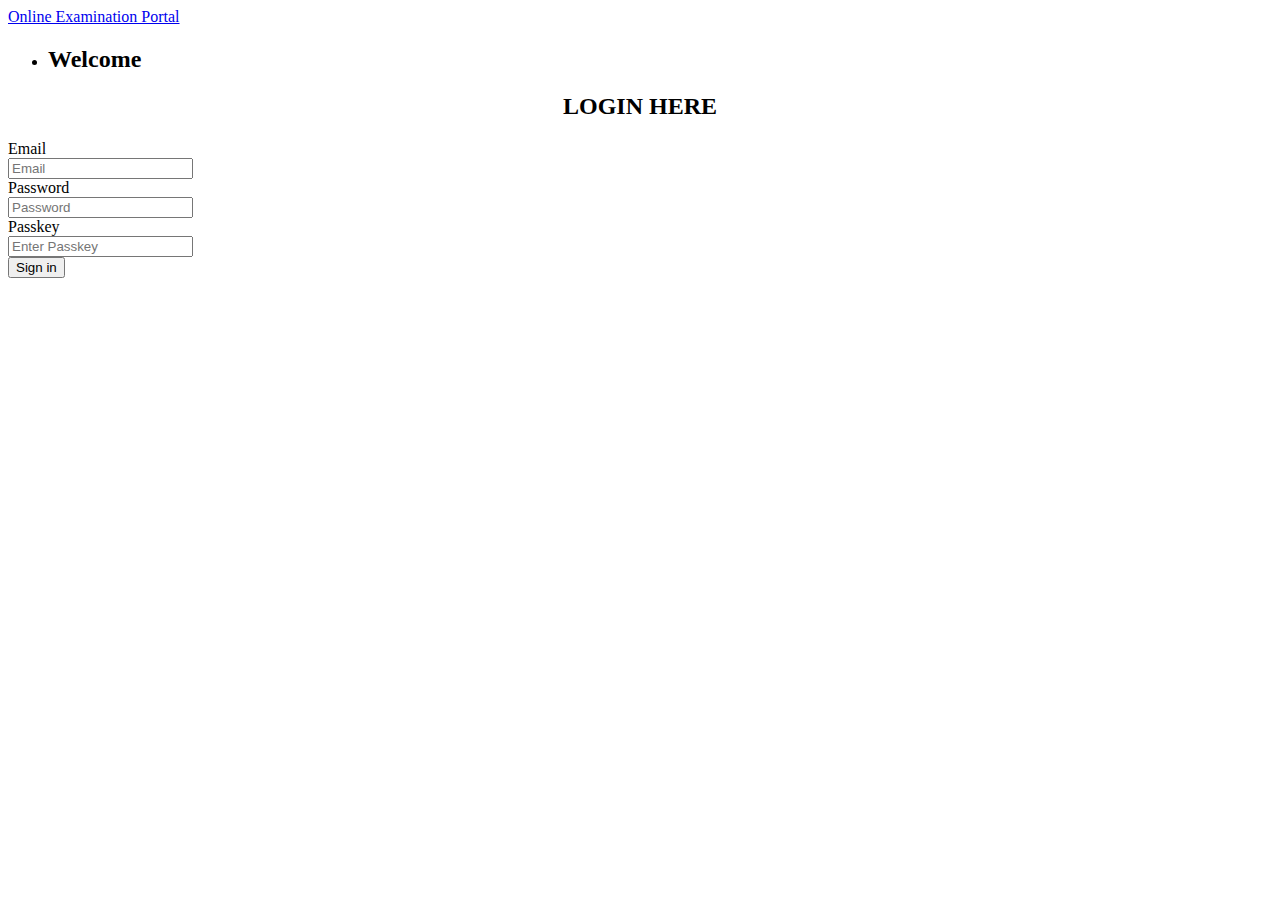
==== login1.html @ 2cde2056 "file replace" ====
<!DOCTYPE html>
<!--[if lt IE 7]>      <html class="no-js lt-ie9 lt-ie8 lt-ie7"> <![endif]-->
<!--[if IE 7]>         <html class="no-js lt-ie9 lt-ie8"> <![endif]-->
<!--[if IE 8]>         <html class="no-js lt-ie9"> <![endif]-->
<!--[if gt IE 8]><!--> <html class="no-js"> <!--<![endif]-->
	<head>
	<meta charset="utf-8">
	<meta http-equiv="X-UA-Compatible" content="IE=edge">
	<title>Login</title>
	<meta name="viewport" content="width=device-width, initial-scale=1">
	<meta name="description" content="Free HTML5 Template by FreeHTML5.CO" />
	<meta name="keywords" content="free html5, free template, free bootstrap, html5, css3, mobile first, responsive" />
	<meta name="author" content="FreeHTML5.cO" />

  <!-- 
	//////////////////////////////////////////////////////

	FREE HTML5 TEMPLATE 
	DESIGNED & DEVELOPED by FREEHTML5.CO
		
	Website: 		http://freehtml5.co/
	Email: 			info@freehtml5.co
	Twitter: 		http://twitter.com/fh5co
	Facebook: 		https://www.facebook.com/fh5co

	//////////////////////////////////////////////////////
	 -->

  	<!-- Facebook and Twitter integration -->
	<meta property="og:title" content=""/>
	<meta property="og:image" content=""/>
	<meta property="og:url" content=""/>
	<meta property="og:site_name" content=""/>
	<meta property="og:description" content=""/>
	<meta name="twitter:title" content="" />
	<meta name="twitter:image" content="" />
	<meta name="twitter:url" content="" />
	<meta name="twitter:card" content="" />

	<!-- Place favicon.ico and apple-touch-icon.png in the root directory -->
	<link rel="shortcut icon" href="favicon.ico">

	<link href="https://fonts.googleapis.com/css?family=Open+Sans:400,700|Prata" rel="stylesheet">
	
	<!-- Animate.css -->
	<link rel="stylesheet" href="css/animate.css">
	<!-- Icomoon Icon Fonts-->
	<link rel="stylesheet" href="css/icomoon.css">
	<!-- Simple Line Icons -->
	<link rel="stylesheet" href="css/simple-line-icons.css">
	<!-- Bootstrap  -->
	<link rel="stylesheet" href="css/bootstrap.css">
	<!-- Owl Carousel  -->
	<link rel="stylesheet" href="css/owl.carousel.min.css">
	<link rel="stylesheet" href="css/owl.theme.default.min.css">
	<!-- Style -->
	<link rel="stylesheet" href="css/style.css">


	<!-- Modernizr JS -->
	<script src="js/modernizr-2.6.2.min.js"></script>
	<!-- FOR IE9 below -->
	<!--[if lt IE 9]>
	<script src="js/respond.min.js"></script>
	<![endif]-->

	</head>
	<body>
		<header role="banner" id="fh5co-header">
			
			<nav class="navbar navbar-default">
				<div class="container">
					<div class="navbar-header">
						<!-- Mobile Toggle Menu Button -->
						<a href="#" class="js-fh5co-nav-toggle fh5co-nav-toggle" data-toggle="collapse" data-target="#navbar" aria-expanded="false" aria-controls="navbar"><i></i></a>
						<a class="navbar-brand" href="index.html"><span>Online Examination Portal</span></a> 
					</div>
					<div id="navbar" class="navbar-collapse collapse">
						<ul class="nav navbar-nav navbar-right">
							<li><h2><span>Welcome</span></h2></li>
						</ul>
					</div>
				</div>

			</nav>
		</header>
		<div id="login" class="container">
			<form class="form-horizontal" action="login1.php" method="POST">
				<h2 align="center">LOGIN HERE</h2>
			  <div class="form-group">
			    <label for="inputEmail3" class="col-sm-2 control-label">Email</label>
			    <div class="col-sm-10">
			      <input type="email" class="form-control" id="email" name="email" placeholder="Email">
			    </div>
			  </div>
			  <div class="form-group">
			    <label for="inputPassword3" class="col-sm-2 control-label">Password</label>
			    <div class="col-sm-10">
			      <input type="password" class="form-control" id="password" name="password" placeholder="Password">
			    </div>
			  </div>
			  <div class="form-group">
			    <label for="inputEmail3" class="col-sm-2 control-label">Passkey</label>
			    <div class="col-sm-10">
			      <input type="number" class="form-control" id="Passkey" name="Passkey" placeholder="Enter Passkey">
			    </div>
			  </div>
			  <div class="form-group">
			    <div class="col-sm-offset-2 col-sm-10">
			      <button type="submit" class="btn btn-default" name="login1">Sign in</button>
			    </div>
			  </div>
			</form>
		</div>
	</body>
</html>
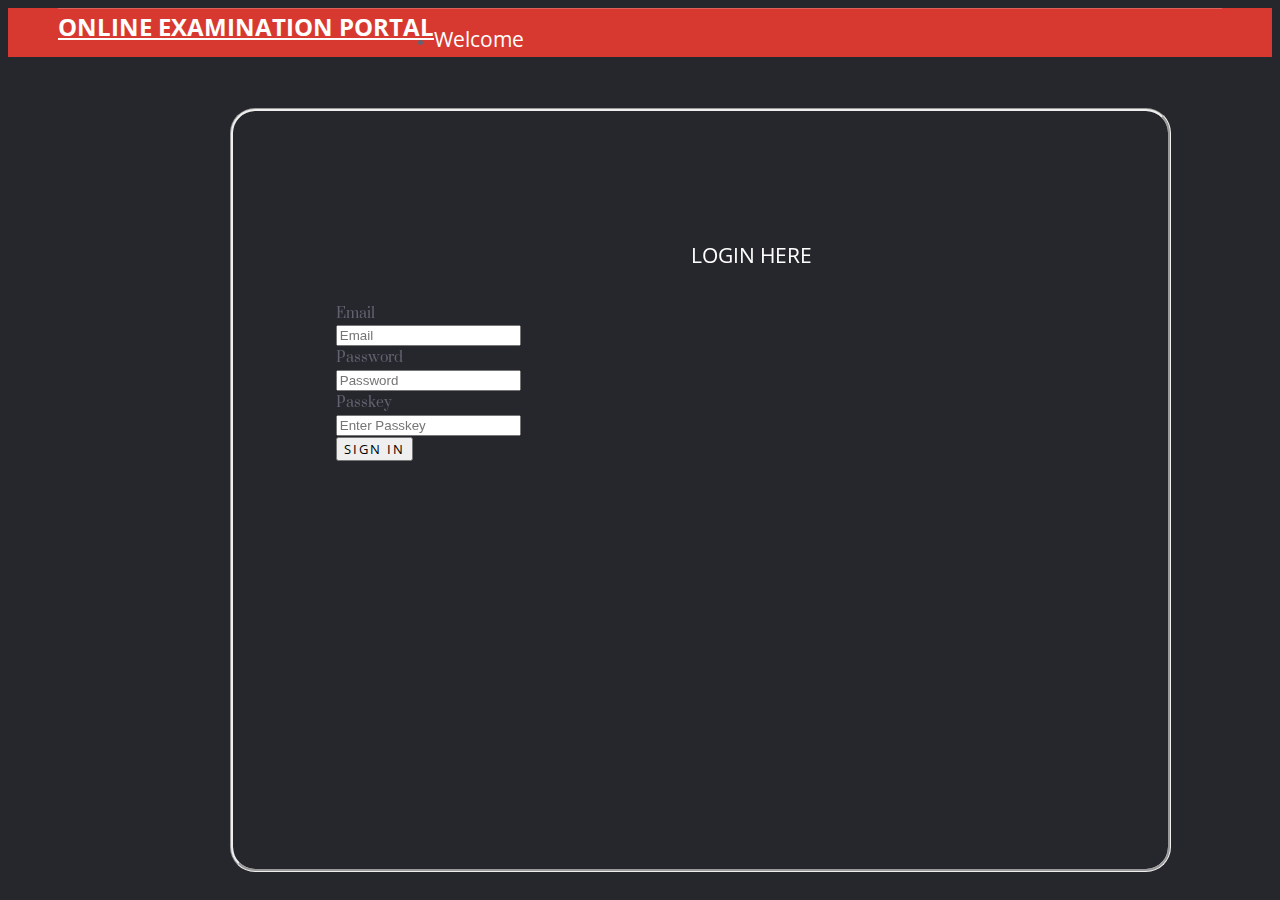
==== commit a08586fa: "Merge remote-tracking branch 'origin/master'" ====
--- a/login1.html
+++ b/login1.html
@@ -1,3 +1,4 @@
+
 <!DOCTYPE html>
 <!--[if lt IE 7]>      <html class="no-js lt-ie9 lt-ie8 lt-ie7"> <![endif]-->
 <!--[if IE 7]>         <html class="no-js lt-ie9 lt-ie8"> <![endif]-->
--- a/css/style.css
+++ b/css/style.css
@@ -0,0 +1,1300 @@
+@font-face {
+  font-family: 'icomoon';
+  src: url("../fonts/icomoon/icomoon.eot?srf3rx");
+  src: url("../fonts/icomoon/icomoon.eot?srf3rx#iefix") format("embedded-opentype"), url("../fonts/icomoon/icomoon.ttf?srf3rx") format("truetype"), url("../fonts/icomoon/icomoon.woff?srf3rx") format("woff"), url("../fonts/icomoon/icomoon.svg?srf3rx#icomoon") format("svg");
+  font-weight: normal;
+  font-style: normal;
+}
+/* =======================================================
+*
+* 	Template Style 
+*	Edit this section
+*
+* ======================================================= */
+body {
+  font-family: "Prata", serif;
+  font-weight: 300;
+  font-size: 14px;
+  line-height: 1.6;
+  color: #616370;
+  background: #26272c;
+  height: 100%;
+  position: relative;
+}
+
+a {
+  color: #d73930;
+  -webkit-transition: 0.5s;
+  -o-transition: 0.5s;
+  transition: 0.5s;
+}
+a:hover, a:active, a:focus {
+  color: #d73930;
+  outline: none;
+}
+
+p {
+  margin-bottom: 1.5em;
+}
+
+h1, h2, h3, h4, h5, h6 {
+  color: #fff;
+  font-family: "Open Sans", Arial, sans-serif;
+  font-weight: 400;
+  margin: 0 0 30px 0;
+}
+
+::-webkit-selection {
+  color: #fff;
+  background: #d73930;
+}
+
+::-moz-selection {
+  color: #fff;
+  background: #d73930;
+}
+
+::selection {
+  color: #fff;
+  background: #d73930;
+}
+
+#fh5co-header {
+  position: absolute;
+  z-index: 99;
+  width: 100%;
+  opacity: 1;
+  top: 0;
+}
+#fh5co-header .navbar {
+  padding-bottom: 0;
+  margin-bottom: 0;
+}
+#fh5co-header #navbar.navbar-collapse {
+  border-top: 1px solid rgba(255, 255, 255, 0.2);
+}
+#fh5co-header #navbar .navbar-right {
+  margin-right: 0;
+}
+@media screen and (max-width: 992px) {
+  #fh5co-header #navbar .navbar-right {
+    margin-right: -15px;
+  }
+}
+#fh5co-header #navbar li a {
+  font-family: "Open Sans", Arial, sans-serif;
+  color: rgba(255, 255, 255, 0.5);
+  position: relative;
+  font-size: 16px;
+  font-weight: 400;
+}
+@media screen and (max-width: 992px) {
+  #fh5co-header #navbar li a {
+    padding-left: 10px !important;
+    padding-right: 10px !important;
+  }
+}
+#fh5co-header #navbar li a span {
+  position: relative;
+  display: block;
+  padding-bottom: 2px;
+}
+#fh5co-header #navbar li a span:before {
+  content: "";
+  position: absolute;
+  width: 100%;
+  height: 2px;
+  bottom: 0;
+  left: 0;
+  background-color: rgba(255, 255, 255, 0.5);
+  visibility: hidden;
+  -webkit-transform: scaleX(0);
+  -moz-transform: scaleX(0);
+  -ms-transform: scaleX(0);
+  -o-transform: scaleX(0);
+  transform: scaleX(0);
+  -webkit-transition: all 0.3s ease-in-out 0s;
+  -moz-transition: all 0.3s ease-in-out 0s;
+  -ms-transition: all 0.3s ease-in-out 0s;
+  -o-transition: all 0.3s ease-in-out 0s;
+  transition: all 0.3s ease-in-out 0s;
+}
+#fh5co-header #navbar li a:hover {
+  color: #fff;
+}
+#fh5co-header #navbar li a:hover span:before {
+  visibility: visible;
+  -webkit-transform: scaleX(1);
+  -moz-transform: scaleX(1);
+  -ms-transform: scaleX(1);
+  -o-transform: scaleX(1);
+  transform: scaleX(1);
+}
+@media screen and (max-width: 480px) {
+  #fh5co-header #navbar li a:hover span:before {
+    display: none;
+  }
+}
+#fh5co-header #navbar li.active a {
+  background: transparent;
+  background: none;
+  color: #fff;
+}
+@media screen and (max-width: 480px) {
+  #fh5co-header #navbar li.active a {
+    color: #fff;
+  }
+}
+#fh5co-header #navbar li.active a span:before {
+  visibility: visible;
+  -webkit-transform: scaleX(1);
+  transform: scaleX(1);
+  background-color: #fff;
+}
+@media screen and (max-width: 480px) {
+  #fh5co-header #navbar li.active a span:before {
+    background-color: transparent;
+  }
+}
+#fh5co-header #navbar li.call-to-action {
+  margin-left: 10px;
+}
+#fh5co-header #navbar li.call-to-action a {
+  border: none;
+  padding: 2px 20px 2px 20px;
+  margin: 12px 0 0 0px;
+  line-height: 1.5;
+  background-color: #d73930;
+  border: 2px solid rgba(255, 255, 255, 0.1);
+  color: #fff;
+  -webkit-border-radius: 30px;
+  -moz-border-radius: 30px;
+  -ms-border-radius: 30px;
+  border-radius: 30px;
+}
+#fh5co-header #navbar li.call-to-action a:hover {
+  border: 2px solid rgba(255, 255, 255, 0.3);
+  color: #fff;
+}
+#fh5co-header #navbar li.call-to-action a span:before {
+  background-color: transparent;
+}
+#fh5co-header .navbar-brand {
+  float: left;
+  display: block;
+  font-size: 24px;
+  font-weight: 700;
+  padding-left: 0;
+  color: #fff;
+  text-transform: uppercase;
+  font-family: "Open Sans", Arial, sans-serif;
+}
+@media screen and (max-width: 992px) {
+  #fh5co-header .navbar-brand {
+    padding-left: 10px !important;
+    padding-right: 0 !important;
+  }
+}
+#fh5co-header.navbar-fixed-top {
+  position: fixed !important;
+  background: #fff;
+  -webkit-box-shadow: 0 2px 4px 0 rgba(0, 0, 0, 0.3);
+  -moz-box-shadow: 0 2px 4px 0 rgba(0, 0, 0, 0.3);
+  -ms-box-shadow: 0 2px 4px 0 rgba(0, 0, 0, 0.3);
+  box-shadow: 0 2px 4px 0 rgba(0, 0, 0, 0.3);
+  margin-top: 0px;
+  top: 0;
+}
+#fh5co-header.navbar-fixed-top #navbar li a {
+  color: rgba(255, 255, 255, 0.5) !important;
+  -webkit-transition: 0.3s;
+  -o-transition: 0.3s;
+  transition: 0.3s;
+}
+#fh5co-header.navbar-fixed-top #navbar li a:hover {
+  color: #d73930;
+}
+#fh5co-header.navbar-fixed-top #navbar li.active a {
+  color: #fff !important;
+}
+@media screen and (max-width: 768px) {
+  #fh5co-header.navbar-fixed-top #navbar li.active a {
+    color: #d73930 !important;
+  }
+}
+#fh5co-header.navbar-fixed-top #navbar li.active a span:before {
+  visibility: visible;
+  -webkit-transform: scaleX(1);
+  transform: scaleX(1);
+  background-color: #fff;
+}
+@media screen and (max-width: 768px) {
+  #fh5co-header.navbar-fixed-top #navbar li.active a span:before {
+    background-color: transparent;
+  }
+}
+#fh5co-header.navbar-fixed-top #navbar li.call-to-action a {
+  -webkit-border-radius: 30px;
+  -moz-border-radius: 30px;
+  -ms-border-radius: 30px;
+  border-radius: 30px;
+}
+#fh5co-header.navbar-fixed-top #navbar li.call-to-action a:hover {
+  background-color: #d73930;
+  color: #fff !important;
+}
+#fh5co-header.navbar-fixed-top #navbar li.call-to-action a span:before {
+  background-color: transparent;
+}
+#fh5co-header .navbar-default {
+  border: transparent;
+  background: #1a1b1e;
+  background: #d73930;
+  margin: 0;
+  padding-left: 50px;
+  padding-right: 50px;
+  -webkit-border-radius: 0px;
+  -moz-border-radius: 0px;
+  -ms-border-radius: 0px;
+  border-radius: 0px;
+}
+@media screen and (max-width: 768px) {
+  #fh5co-header .navbar-default {
+    margin-top: 0px;
+    padding-right: 0px;
+    padding-left: 0px;
+  }
+}
+#fh5co-header .navbar-default .brand-slogan {
+  margin: 28px 0 0 15px;
+  float: left;
+  letter-spacing: 2px;
+  color: #adadad;
+}
+#fh5co-header .navbar-default .brand-slogan em {
+  color: #d73930;
+  font-style: normal;
+}
+
+.lead {
+  font-size: 18px;
+}
+
+img {
+  margin-bottom: 40px;
+}
+
+.img-shadow {
+  -webkit-box-shadow: 0px 3px 6px -1px rgba(0, 0, 0, 0.19);
+  -moz-box-shadow: 0px 3px 6px -1px rgba(0, 0, 0, 0.19);
+  -ms-box-shadow: 0px 3px 6px -1px rgba(0, 0, 0, 0.19);
+  -o-box-shadow: 0px 3px 6px -1px rgba(0, 0, 0, 0.19);
+  box-shadow: 0px 3px 6px -1px rgba(0, 0, 0, 0.19);
+}
+
+#fh5co-home {
+  background-color: transparent;
+  background-size: cover;
+  background-attachment: fixed;
+  position: relative;
+  width: 100%;
+  color: #fff;
+}
+#fh5co-home h2 {
+  font-family: "Prata", serif;
+  font-size: 16px !important;
+  color: rgba(255, 255, 255, 0.3) !important;
+}
+#fh5co-home a {
+  color: rgba(255, 255, 255, 0.8) !important;
+  text-decoration: underline;
+}
+#fh5co-home a:hover {
+  color: #fff;
+  text-decoration: none;
+}
+#fh5co-home .overlay {
+  position: absolute;
+  top: 0;
+  bottom: 0;
+  left: 0;
+  right: 0;
+  z-index: 2;
+  width: 100%;
+  background: rgba(38, 39, 44, 0.9);
+}
+#fh5co-home, #fh5co-home .text-wrap {
+  height: 650px;
+}
+#fh5co-home .text-wrap {
+  display: table;
+  width: 100%;
+  position: relative;
+  z-index: 4;
+}
+#fh5co-home .text-inner {
+  display: table-cell;
+  vertical-align: middle;
+  text-align: center;
+}
+#fh5co-home .text-inner h1 {
+  font-size: 38px;
+  text-transform: uppercase;
+  color: white;
+  margin: 0 0 20px 0;
+  font-weight: 400;
+}
+#fh5co-home .text-inner h2 {
+  font-size: 20px;
+  line-height: 30px;
+  font-weight: 300;
+  color: rgba(255, 255, 255, 0.8);
+  margin: 0 0 60px 0;
+}
+#fh5co-home .text-inner .call-to-action {
+  display: block;
+  width: 100%;
+}
+#fh5co-home .text-inner .call-to-action a {
+  width: 230px;
+  display: inline-block;
+  font-size: 20px;
+  padding: 15px 0;
+  -webkit-border-radius: 4px;
+  -moz-border-radius: 4px;
+  -ms-border-radius: 4px;
+  border-radius: 4px;
+  margin-right: 10px;
+  font-family: "Open Sans", Arial, sans-serif;
+  -webkit-box-shadow: 0px 3px 6px -1px rgba(0, 0, 0, 0.19);
+  -moz-box-shadow: 0px 3px 6px -1px rgba(0, 0, 0, 0.19);
+  -ms-box-shadow: 0px 3px 6px -1px rgba(0, 0, 0, 0.19);
+  -o-box-shadow: 0px 3px 6px -1px rgba(0, 0, 0, 0.19);
+  box-shadow: 0px 3px 6px -1px rgba(0, 0, 0, 0.19);
+}
+#fh5co-home .text-inner .call-to-action a.demo {
+  border: 2px solid #fff;
+  text-decoration: none !important;
+}
+@media screen and (max-width: 768px) {
+  #fh5co-home .text-inner .call-to-action a.demo {
+    margin-bottom: 20px;
+  }
+}
+#fh5co-home .text-inner .call-to-action a.demo:hover {
+  background: rgba(255, 255, 255, 0.2);
+}
+#fh5co-home .text-inner .call-to-action a.download {
+  border: 2px solid #d73930;
+  background: #d73930;
+  text-decoration: none !important;
+}
+
+#fh5co-services, #fh5co-testimony, #fh5co-about, #fh5co-explore, #fh5co-faq, #fh5co-team, #fh5co-trusted, #fh5co-footer {
+  padding: 5em 0;
+}
+@media screen and (max-width: 768px) {
+  #fh5co-services, #fh5co-testimony, #fh5co-about, #fh5co-explore, #fh5co-faq, #fh5co-team, #fh5co-trusted, #fh5co-footer {
+    padding: 2em 0;
+  }
+}
+
+#fh5co-about {
+  padding: 2em 0;
+}
+@media screen and (max-width: 768px) {
+  #fh5co-about {
+    padding: 2em 0;
+  }
+}
+
+.fh5co-explore {
+  padding-bottom: 40px;
+}
+
+.fh5co-explore-bg-color {
+  width: 100%;
+  background: #1a1b1e;
+  padding: 7em 0;
+  margin-bottom: 0;
+}
+
+.mt {
+  margin-top: 0px;
+  margin-bottom: 80px;
+}
+.mt h4 {
+  position: relative;
+  padding-left: 40px;
+  font-size: 20px;
+}
+.mt h4 i {
+  position: absolute;
+  left: 0;
+  top: 0;
+  color: #eb212e;
+}
+.mt > div {
+  margin-bottom: 40px;
+}
+.mt .list-nav {
+  margin: 50px 0 0 0;
+  padding: 0;
+}
+.mt .list-nav li {
+  list-style: none;
+  margin: 0;
+  padding: 0;
+  font-size: 14px;
+  padding-left: 30px;
+  margin-bottom: 10px;
+  position: relative;
+}
+.mt .list-nav li i {
+  position: absolute;
+  left: 0;
+  top: 0;
+  font-size: 18px;
+  color: #eb212e;
+}
+
+.list-nav {
+  margin: 30px 0 30px 0;
+  padding: 0;
+}
+.list-nav li {
+  list-style: none;
+  margin: 0;
+  padding: 0;
+  font-size: 14px;
+  padding-left: 30px;
+  margin-bottom: 10px;
+  position: relative;
+}
+.list-nav li i {
+  position: absolute;
+  left: 0;
+  top: 0;
+  font-size: 18px;
+  color: #eb212e;
+}
+
+#fh5co-testimony {
+  background: #1a1b1e;
+  padding: 7em 0;
+}
+@media screen and (max-width: 768px) {
+  #fh5co-testimony {
+    padding: 3em 0;
+  }
+}
+#fh5co-testimony .wrap-testimony {
+  position: relative;
+  width: 100%;
+}
+#fh5co-testimony .wrap-testimony .testimony-slide {
+  text-align: center;
+}
+#fh5co-testimony .wrap-testimony .testimony-slide span {
+  font-size: 12px;
+  text-transform: uppercase;
+  letter-spacing: 2px;
+  font-weight: 700;
+  font-family: "Open Sans", Arial, sans-serif !important;
+}
+#fh5co-testimony .wrap-testimony .testimony-slide span a.twitter {
+  color: #d73930;
+  font-weight: 300;
+}
+#fh5co-testimony .wrap-testimony .testimony-slide figure {
+  margin-bottom: 20px;
+  display: -moz-inline-stack;
+  display: inline-block;
+  zoom: 1;
+  *display: inline;
+}
+#fh5co-testimony .wrap-testimony .testimony-slide figure img {
+  width: 90px;
+  -webkit-border-radius: 50%;
+  -moz-border-radius: 50%;
+  -ms-border-radius: 50%;
+  border-radius: 50%;
+}
+#fh5co-testimony .wrap-testimony .testimony-slide blockquote {
+  border: none;
+  margin: 0 auto;
+  width: 72%;
+  position: relative;
+  padding-bottom: 30px;
+  margin-bottom: 30px;
+}
+@media screen and (max-width: 992px) {
+  #fh5co-testimony .wrap-testimony .testimony-slide blockquote {
+    width: 100%;
+  }
+}
+#fh5co-testimony .wrap-testimony .testimony-slide blockquote p {
+  font-style: normal;
+  color: #fff;
+  font-weight: 100;
+  font-size: 20px;
+  line-height: 1.6em;
+}
+#fh5co-testimony .wrap-testimony .testimony-slide blockquote:after {
+  content: "";
+  position: absolute;
+  display: block;
+  width: 50px;
+  height: 2px;
+  background: #d73930;
+  left: 50%;
+  margin-left: -25px;
+  bottom: 0;
+}
+#fh5co-testimony .wrap-testimony .testimony-slide.active {
+  display: block;
+}
+#fh5co-testimony .wrap-testimony .arrow-thumb {
+  position: absolute;
+  top: 40%;
+  display: block;
+  width: 100%;
+}
+#fh5co-testimony .wrap-testimony .arrow-thumb a {
+  font-size: 32px;
+  color: #dadada;
+}
+#fh5co-testimony .wrap-testimony .arrow-thumb a:hover, #fh5co-testimony .wrap-testimony .arrow-thumb a:focus, #fh5co-testimony .wrap-testimony .arrow-thumb a:active {
+  text-decoration: none;
+}
+
+.getting-started {
+  background: #d73930;
+  padding: 60px 0 40px 0;
+}
+.getting-started h3 {
+  color: #fff;
+}
+.getting-started p {
+  color: rgba(255, 255, 255, 0.8);
+}
+.getting-started .call-to-action {
+  display: block;
+  width: 100%;
+  float: left;
+}
+@media screen and (max-width: 992px) {
+  .getting-started .call-to-action {
+    float: none !important;
+    width: 100%;
+    text-align: left !important;
+  }
+}
+.getting-started .call-to-action a.sign-up {
+  float: right;
+  margin-top: 20px;
+  padding: 18px 60px;
+  background: #fff;
+  color: #d73930;
+  font-family: "Open Sans", Arial, sans-serif !important;
+  -webkit-border-radius: 4px;
+  -moz-border-radius: 4px;
+  -ms-border-radius: 4px;
+  border-radius: 4px;
+  -webkit-box-shadow: 0px 3px 6px -1px rgba(0, 0, 0, 0.19);
+  -moz-box-shadow: 0px 3px 6px -1px rgba(0, 0, 0, 0.19);
+  -ms-box-shadow: 0px 3px 6px -1px rgba(0, 0, 0, 0.19);
+  -o-box-shadow: 0px 3px 6px -1px rgba(0, 0, 0, 0.19);
+  box-shadow: 0px 3px 6px -1px rgba(0, 0, 0, 0.19);
+}
+@media screen and (max-width: 992px) {
+  .getting-started .call-to-action a.sign-up {
+    float: left !important;
+  }
+}
+.getting-started .call-to-action a.sign-up:hover, .getting-started .call-to-action a.sign-up:focus, .getting-started .call-to-action a.sign-up:active {
+  text-decoration: none;
+}
+.getting-started .call-to-action a.sign-up:hover {
+  background: #fff;
+}
+
+.fh5co-pricing {
+  padding: 4em 0 6em 0;
+  background: #1a1b1e;
+}
+.fh5co-pricing .pricing {
+  display: block;
+  float: left;
+  margin-bottom: 30px;
+}
+.fh5co-pricing .price-box {
+  text-align: center;
+  padding: 30px;
+  background: #fff;
+  -webkit-border-radius: 5px;
+  -moz-border-radius: 5px;
+  -ms-border-radius: 5px;
+  border-radius: 5px;
+  margin-bottom: 40px;
+  position: relative;
+  -webkit-box-shadow: 0px 2px 10px -1px rgba(0, 0, 0, 0.19);
+  -moz-box-shadow: 0px 2px 10px -1px rgba(0, 0, 0, 0.19);
+  -ms-box-shadow: 0px 2px 10px -1px rgba(0, 0, 0, 0.19);
+  -o-box-shadow: 0px 2px 10px -1px rgba(0, 0, 0, 0.19);
+  box-shadow: 0px 2px 10px -1px rgba(0, 0, 0, 0.19);
+}
+.fh5co-pricing .price-box.popular .btn-select-plan {
+  background: #d73930;
+}
+.fh5co-pricing .price-box .btn-select-plan {
+  padding: 10px 20px;
+  background: #eb212e;
+  color: #fff;
+  -webkit-box-shadow: 0px 3px 6px -1px rgba(0, 0, 0, 0.15);
+  -moz-box-shadow: 0px 3px 6px -1px rgba(0, 0, 0, 0.15);
+  -ms-box-shadow: 0px 3px 6px -1px rgba(0, 0, 0, 0.15);
+  -o-box-shadow: 0px 3px 6px -1px rgba(0, 0, 0, 0.15);
+  box-shadow: 0px 3px 6px -1px rgba(0, 0, 0, 0.15);
+}
+.fh5co-pricing .pricing-plan {
+  margin: 0 0 50px 0;
+  padding: 0;
+  font-size: 13px;
+  letter-spacing: 2px;
+  text-transform: uppercase;
+  font-weight: 700;
+  color: #888f94;
+}
+.fh5co-pricing .pricing-plan.pricing-plan-offer {
+  margin-bottom: 24px;
+}
+.fh5co-pricing .pricing-plan span {
+  display: block;
+  margin-top: 10px;
+  margin-bottom: 0;
+  color: #d5d8db;
+}
+.fh5co-pricing .price {
+  font-size: 72px;
+  color: #6d6d6d;
+  line-height: 50px;
+}
+.fh5co-pricing .price .currency {
+  font-size: 30px;
+  top: -0.9em;
+  padding-right: 10px;
+}
+.fh5co-pricing .price small {
+  font-size: 13px;
+  display: block;
+  text-transform: uppercase;
+  color: #888f94;
+}
+
+.fh5co-services .box-services {
+  position: relative;
+  margin-bottom: 70px;
+}
+.fh5co-services .box-services i {
+  position: absolute;
+  left: 0;
+  top: 0;
+  font-size: 38px;
+  color: #eb212e;
+}
+.fh5co-services .fh5co-post {
+  padding-left: 75px;
+}
+.fh5co-services .fh5co-post h3 {
+  font-size: 18px;
+  margin-bottom: 15px;
+}
+.fh5co-services .call-to-action .btn-learn {
+  padding: 12px 30px;
+  background: #eb212e;
+  color: #fff;
+}
+
+#fh5co-team {
+  background: #1a1b1e;
+}
+#fh5co-team .team-box {
+  position: relative;
+  padding: 30px;
+  padding-top: 2em;
+  background: #fff;
+  background: #18181c;
+  float: left;
+  width: 100%;
+  text-align: center;
+  -webkit-border-radius: 5px;
+  -moz-border-radius: 5px;
+  -ms-border-radius: 5px;
+  border-radius: 5px;
+}
+@media screen and (max-width: 992px) {
+  #fh5co-team .team-box {
+    margin-bottom: 40px;
+  }
+}
+#fh5co-team .team-box .user {
+  position: relative;
+  margin-bottom: 20px;
+}
+#fh5co-team .team-box .user img {
+  width: 147px;
+  height: 147px;
+  margin-bottom: 0;
+  -webkit-border-radius: 50%;
+  -moz-border-radius: 50%;
+  -ms-border-radius: 50%;
+  border-radius: 50%;
+}
+#fh5co-team .team-box h3 {
+  margin-bottom: 10px;
+  font-weight: 700;
+  font-size: 16px;
+  text-transform: uppercase;
+}
+#fh5co-team .team-box .position {
+  font-size: 16px;
+  color: #8f989f;
+  display: block;
+  margin-bottom: 30px;
+}
+#fh5co-team .team-box .social-media {
+  margin: 0;
+  padding: 0;
+}
+#fh5co-team .team-box .social-media li {
+  display: inline-block;
+  margin: 0;
+  padding: 0;
+  font-size: 24px;
+  margin-right: 10px;
+}
+#fh5co-team .team-box .social-media li a {
+  color: #3e3f47;
+}
+#fh5co-team .team-box .social-media li a:hover, #fh5co-team .team-box .social-media li a:focus, #fh5co-team .team-box .social-media li a:active {
+  text-decoration: none;
+  color: #d73930 !important;
+}
+
+.box-faq {
+  margin-bottom: 60px;
+}
+.box-faq h3 {
+  font-size: 18px;
+  margin-bottom: 20px;
+}
+
+.partner-logo {
+  margin-bottom: 30px;
+  float: left;
+  width: 100%;
+  vertical-align: middle;
+  display: -moz-inline-stack;
+  display: inline-block;
+  zoom: 1;
+  *display: inline;
+}
+
+.section-heading {
+  float: left;
+  width: 100%;
+  padding-bottom: 50px;
+  margin-bottom: 0px;
+  clear: both;
+}
+.section-heading h2 {
+  margin: 0 0 0 0;
+  font-size: 26px;
+  font-weight: 400;
+  color: #fff;
+  position: relative;
+  display: block;
+  padding-bottom: 10px;
+  line-height: 1.5;
+}
+@media screen and (max-width: 768px) {
+  .section-heading h2 {
+    font-size: 28px;
+  }
+}
+.section-heading h3 {
+  font-size: 16px;
+  font-weight: 400;
+  line-height: 1.8;
+  color: #555863;
+  position: relative;
+  display: block;
+  padding-bottom: 30px;
+  font-family: "Prata", serif;
+}
+.section-heading h3:after {
+  content: "";
+  position: absolute;
+  display: block;
+  width: 50px;
+  height: 2px;
+  background: #d73930;
+  left: 50%;
+  margin-left: -25px;
+  bottom: 0;
+}
+@media screen and (max-width: 768px) {
+  .section-heading h3 {
+    font-size: 16px !important;
+    line-height: 28px;
+  }
+}
+
+#fh5co-footer {
+  background: #26272c;
+}
+#fh5co-footer a {
+  color: #74889e;
+}
+#fh5co-footer a:hover {
+  color: #fff !important;
+  text-decoration: underline;
+}
+#fh5co-footer .section-title {
+  font-size: 22px;
+  color: #fff;
+  position: relative;
+  padding-bottom: 20px;
+}
+#fh5co-footer .section-title:after {
+  position: absolute;
+  content: '';
+  bottom: 0;
+  left: 0;
+  display: block;
+  width: 35px;
+  height: 2px;
+  background: #d73930;
+}
+#fh5co-footer .copy-right {
+  position: relative;
+  padding-top: 20px;
+  margin-top: 40px;
+}
+#fh5co-footer .copy-right > a {
+  color: #d73930;
+}
+#fh5co-footer .copy-right:after {
+  position: absolute;
+  content: '';
+  top: 0;
+  left: 0;
+  display: block;
+  width: 35px;
+  height: 2px;
+  background: #d73930;
+}
+#fh5co-footer .contact-info {
+  margin: 0 0 60px 0;
+  padding: 0;
+}
+#fh5co-footer .contact-info li {
+  font-size: 14px;
+  list-style: none;
+  margin: 0 0 20px 0;
+  position: relative;
+  padding-left: 40px;
+}
+#fh5co-footer .contact-info li a {
+  color: #d73930;
+}
+#fh5co-footer .contact-info li i {
+  position: absolute;
+  top: 0;
+  left: 0;
+  font-size: 20px;
+  color: #d73930;
+  color: #555863;
+}
+#fh5co-footer .social-media {
+  margin: 0 0 30px 0;
+  padding: 0;
+}
+#fh5co-footer .social-media li {
+  display: inline-block;
+  margin: 0;
+  padding: 0;
+  font-size: 24px;
+  margin-right: 10px;
+}
+#fh5co-footer .social-media li a {
+  color: #d73930;
+}
+#fh5co-footer .social-media li a:hover, #fh5co-footer .social-media li a:focus, #fh5co-footer .social-media li a:active {
+  text-decoration: none;
+}
+#fh5co-footer .contact-form .form-group input[type="name"],
+#fh5co-footer .contact-form .form-group input[type="text"],
+#fh5co-footer .contact-form .form-group input[type="email"],
+#fh5co-footer .contact-form .form-group textarea {
+  font-size: 14px;
+}
+#fh5co-footer .contact-form .form-group input[type="name"]::-webkit-input-placeholder,
+#fh5co-footer .contact-form .form-group input[type="text"]::-webkit-input-placeholder,
+#fh5co-footer .contact-form .form-group input[type="email"]::-webkit-input-placeholder,
+#fh5co-footer .contact-form .form-group textarea::-webkit-input-placeholder {
+  color: rgba(255, 255, 255, 0.5);
+}
+#fh5co-footer .contact-form .form-group input[type="name"]:-moz-placeholder,
+#fh5co-footer .contact-form .form-group input[type="text"]:-moz-placeholder,
+#fh5co-footer .contact-form .form-group input[type="email"]:-moz-placeholder,
+#fh5co-footer .contact-form .form-group textarea:-moz-placeholder {
+  /* Firefox 18- */
+  color: rgba(255, 255, 255, 0.5);
+}
+#fh5co-footer .contact-form .form-group input[type="name"]::-moz-placeholder,
+#fh5co-footer .contact-form .form-group input[type="text"]::-moz-placeholder,
+#fh5co-footer .contact-form .form-group input[type="email"]::-moz-placeholder,
+#fh5co-footer .contact-form .form-group textarea::-moz-placeholder {
+  /* Firefox 19+ */
+  color: rgba(255, 255, 255, 0.5);
+}
+#fh5co-footer .contact-form .form-group input[type="name"]:-ms-input-placeholder,
+#fh5co-footer .contact-form .form-group input[type="text"]:-ms-input-placeholder,
+#fh5co-footer .contact-form .form-group input[type="email"]:-ms-input-placeholder,
+#fh5co-footer .contact-form .form-group textarea:-ms-input-placeholder {
+  color: rgba(255, 255, 255, 0.5);
+}
+#fh5co-footer .contact-form .form-group input {
+  color: #fff;
+  background: transparent;
+  border: none;
+  background: #485b71;
+  background: #3e3f47;
+  box-shadow: none;
+}
+#fh5co-footer .contact-form .form-group textarea {
+  color: #fff;
+  background: transparent;
+  border: none;
+  background: #3e3f47;
+  box-shadow: none;
+}
+#fh5co-footer #btn-submit {
+  color: rgba(255, 255, 255, 0.9) !important;
+  background: #d73930 !important;
+}
+
+.btn {
+  -webkit-transition: 0.3s;
+  -o-transition: 0.3s;
+  transition: 0.3s;
+  font-family: "Open Sans", Arial, sans-serif !important;
+}
+
+.fh5co-nav-toggle {
+  width: 25px;
+  height: 25px;
+  cursor: pointer;
+  text-decoration: none;
+}
+.fh5co-nav-toggle.active i::before, .fh5co-nav-toggle.active i::after {
+  background: #fff;
+}
+.fh5co-nav-toggle:hover, .fh5co-nav-toggle:focus, .fh5co-nav-toggle:active {
+  outline: none;
+  border-bottom: none !important;
+}
+.fh5co-nav-toggle i {
+  position: relative;
+  display: -moz-inline-stack;
+  display: inline-block;
+  zoom: 1;
+  *display: inline;
+  width: 25px;
+  height: 2px;
+  color: #fff;
+  font: bold 14px/.4 Helvetica;
+  text-transform: uppercase;
+  text-indent: -55px;
+  background: #fff;
+  transition: all .2s ease-out;
+}
+.fh5co-nav-toggle i::before, .fh5co-nav-toggle i::after {
+  content: '';
+  width: 25px;
+  height: 2px;
+  background: #fff;
+  position: absolute;
+  left: 0;
+  -webkit-transition: 0.2s;
+  -o-transition: 0.2s;
+  transition: 0.2s;
+}
+
+.fh5co-nav-toggle i::before {
+  top: -7px;
+}
+
+.fh5co-nav-toggle i::after {
+  bottom: -7px;
+}
+
+.fh5co-nav-toggle:hover i::before {
+  top: -10px;
+}
+
+.fh5co-nav-toggle:hover i::after {
+  bottom: -10px;
+}
+
+.fh5co-nav-toggle.active i {
+  background: transparent;
+}
+
+.fh5co-nav-toggle.active i::before {
+  top: 0;
+  -webkit-transform: rotateZ(45deg);
+  -moz-transform: rotateZ(45deg);
+  -ms-transform: rotateZ(45deg);
+  -o-transform: rotateZ(45deg);
+  transform: rotateZ(45deg);
+}
+
+.fh5co-nav-toggle.active i::after {
+  bottom: 0;
+  -webkit-transform: rotateZ(-45deg);
+  -moz-transform: rotateZ(-45deg);
+  -ms-transform: rotateZ(-45deg);
+  -o-transform: rotateZ(-45deg);
+  transform: rotateZ(-45deg);
+}
+
+.fh5co-nav-toggle {
+  position: absolute;
+  top: 6px;
+  right: 15px;
+  z-index: 21;
+  padding: 6px 0 0 0;
+  display: block;
+  margin: 0 auto;
+  display: none;
+  height: 44px;
+  width: 25px;
+  border-bottom: none !important;
+}
+@media screen and (max-width: 768px) {
+  .fh5co-nav-toggle {
+    display: block;
+  }
+}
+
+.btn {
+  text-transform: uppercase;
+  letter-spacing: 2px;
+  -webkit-transition: 0.3s;
+  -o-transition: 0.3s;
+  transition: 0.3s;
+}
+.btn.btn-primary {
+  background: #d73930;
+  color: #fff;
+  border: none !important;
+  border: 2px solid transparent !important;
+}
+.btn.btn-primary:hover, .btn.btn-primary:active, .btn.btn-primary:focus {
+  box-shadow: none;
+  background: #d73930;
+}
+.btn:hover, .btn:active, .btn:focus {
+  background: #393e46 !important;
+  color: #fff;
+  outline: none !important;
+}
+.btn.btn-default:hover, .btn.btn-default:focus, .btn.btn-default:active {
+  border-color: transparent;
+}
+
+.social {
+  padding: 0;
+  margin: 0;
+  display: inline-block;
+  position: relative;
+  width: 100%;
+}
+.social li {
+  list-style: none;
+  padding: 0;
+  margin: 0;
+  display: inline-block;
+}
+.social li a {
+  font-size: 16px;
+  display: table;
+  width: 40px;
+  height: 40px;
+  margin: 0 4px;
+}
+.social li a i {
+  display: table-cell;
+  vertical-align: middle;
+}
+.social li a:hover, .social li a:active, .social li a:focus {
+  text-decoration: none;
+  border-bottom: none;
+}
+.social li a.social-box {
+  background: #d73930;
+  color: #fff;
+}
+.social li a.social-circle {
+  background: #d73930;
+  color: #fff;
+  -webkit-border-radius: 50%;
+  -moz-border-radius: 50%;
+  -ms-border-radius: 50%;
+  border-radius: 50%;
+}
+.social li a:hover {
+  background: #393e46 !important;
+}
+.social.social-box a {
+  background: #d73930;
+  color: #fff;
+}
+.social.social-circle a {
+  background: #d73930;
+  color: #fff;
+  -webkit-border-radius: 50%;
+  -moz-border-radius: 50%;
+  -ms-border-radius: 50%;
+  border-radius: 50%;
+}
+
+#map {
+  width: 100%;
+  height: 500px;
+  position: relative;
+}
+@media screen and (max-width: 768px) {
+  #map {
+    height: 200px;
+  }
+}
+
+.mfp-with-zoom .mfp-container,
+.mfp-with-zoom.mfp-bg {
+  opacity: 0;
+  -webkit-backface-visibility: hidden;
+  /* ideally, transition speed should match zoom duration */
+  -webkit-transition: all 0.3s ease-out;
+  -moz-transition: all 0.3s ease-out;
+  -o-transition: all 0.3s ease-out;
+  transition: all 0.3s ease-out;
+}
+
+.mfp-with-zoom.mfp-ready .mfp-container {
+  opacity: 1;
+}
+
+.mfp-with-zoom.mfp-ready.mfp-bg {
+  opacity: 0.8;
+}
+
+.mfp-with-zoom.mfp-removing .mfp-container,
+.mfp-with-zoom.mfp-removing.mfp-bg {
+  opacity: 0;
+}
+
+.js .to-animate,
+.js .to-animate-2,
+.js .to-animate-3,
+.js .single-animate {
+  opacity: 0;
+}
+
+@media screen and (max-width: 480px) {
+  .col-xxs-12 {
+    float: none;
+    width: 100%;
+  }
+}
+
+.row-bottom-padded-lg {
+  padding-bottom: 7em;
+}
+@media screen and (max-width: 768px) {
+  .row-bottom-padded-lg {
+    padding-bottom: 2em;
+  }
+}
+
+.row-bottom-padded-md {
+  padding-bottom: 4em;
+}
+@media screen and (max-width: 768px) {
+  .row-bottom-padded-md {
+    padding-bottom: 2em;
+  }
+}
+
+.row-bottom-padded-sm {
+  padding-bottom: 2em;
+}
+@media screen and (max-width: 768px) {
+  .row-bottom-padded-sm {
+    padding-bottom: 2em;
+  }
+}
+
+.fh5co-animated {
+  -webkit-animation-duration: .3s;
+  animation-duration: .3s;
+  -webkit-animation-fill-mode: both;
+  animation-fill-mode: both;
+}
+
+.owl-carousel .owl-controls .owl-dot span {
+  background: #333333;
+}
+.owl-carousel .owl-controls .owl-dot span:hover, .owl-carousel .owl-controls .owl-dot span:focus {
+  background: #4d4d4d;
+}
+.owl-carousel .owl-controls .owl-dot:hover span, .owl-carousel .owl-controls .owl-dot:focus span {
+  background: #4d4d4d;
+}
+.owl-carousel .owl-controls .owl-dot.active span {
+  background: transparent;
+  border: 2px solid #d73930;
+}
+
+/*# sourceMappingURL=style.css.map */
+#login
+{
+  height: 70%;  
+  width:65%;
+  background-color: transparent;
+  border: 3px groove;
+  border-radius: 25px; 
+  position: fixed;
+  top:12%;
+  padding-top: 10%;
+  padding-left: 8%;
+  margin:0px auto;
+  left:18%;
+}
+#signup
+{
+  height: 80%;  
+  width:65%;
+  background-color: transparent;
+  border: 3px groove;
+  border-radius: 25px; 
+  position: fixed;
+  top:12%;
+  padding-top: 10%;
+  padding-left: 8%;
+  margin:0px auto;
+  left:18%;
+}